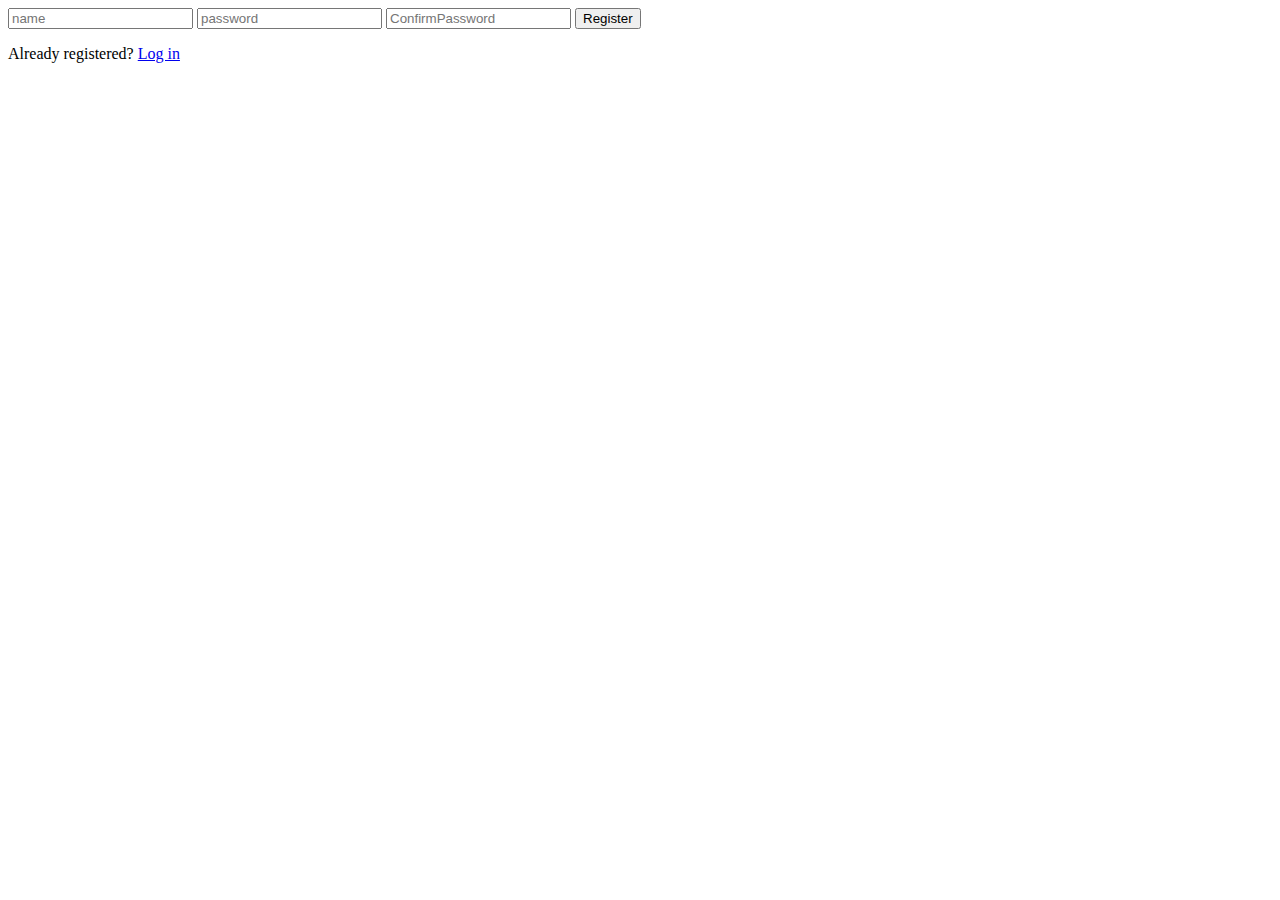
==== src/main/resources/templates/index.html @ 597c5e55 "Added to git" ====
<!DOCTYPE html>
<html xmlns:th="http://www.w3.org/1999/xhtml">
<head th:replace="fragment/header :: head">
    <title>User Registration</title>
</head>
<body>
<div class="login-page">
    <div class="form">
        <form class="register-form">
            <input type="text" placeholder="name"/>
            <input type="password" placeholder="password"/>
            <input type="password" placeholder="ConfirmPassword"/>
            <button>Register</button>
            <p class="message">Already registered? <a href="#">Log in</a></p>
        </form>

    </div>
</div>
</body>
</html>
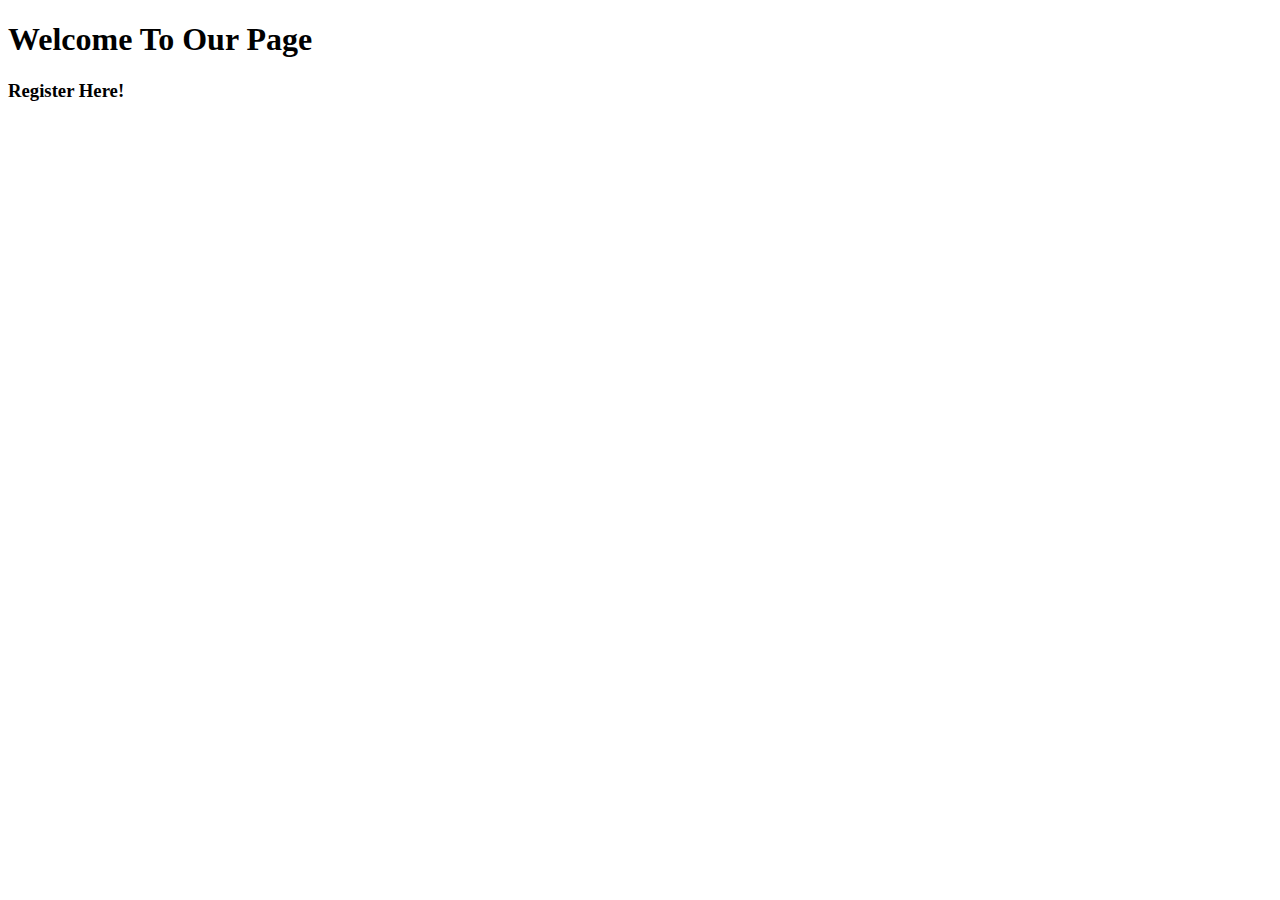
==== commit 5433f7ac: "Added registerController and html" ====
--- a/src/main/resources/templates/index.html
+++ b/src/main/resources/templates/index.html
@@ -1,20 +1,20 @@
 <!DOCTYPE html>
 <html xmlns:th="http://www.w3.org/1999/xhtml">
 <head th:replace="fragment/header :: head">
-    <title>User Registration</title>
+    <link rel="preconnect" href="https://fonts.gstatic.com">
+    <link href="https://fonts.googleapis.com/css2?family=Patrick+Hand&display=swap" rel="stylesheet">
+    <link href="/fontawesome/css/all.css" rel="stylesheet">
+    <title>home</title>
 </head>
 <body>
-<div class="login-page">
-    <div class="form">
-        <form class="register-form">
-            <input type="text" placeholder="name"/>
-            <input type="password" placeholder="password"/>
-            <input type="password" placeholder="ConfirmPassword"/>
-            <button>Register</button>
-            <p class="message">Already registered? <a href="#">Log in</a></p>
-        </form>
+<div class="welcome-page-container">
+    <div>
+        <h1 class="welcome-title">Welcome To Our Page</h1>
+    </div>
+    <div>
+        <h3 class="register-title"><a th:href="@{/register}"></a>Register Here!</h3>
+    </div>
 
-    </div>
 </div>
 </body>
 </html>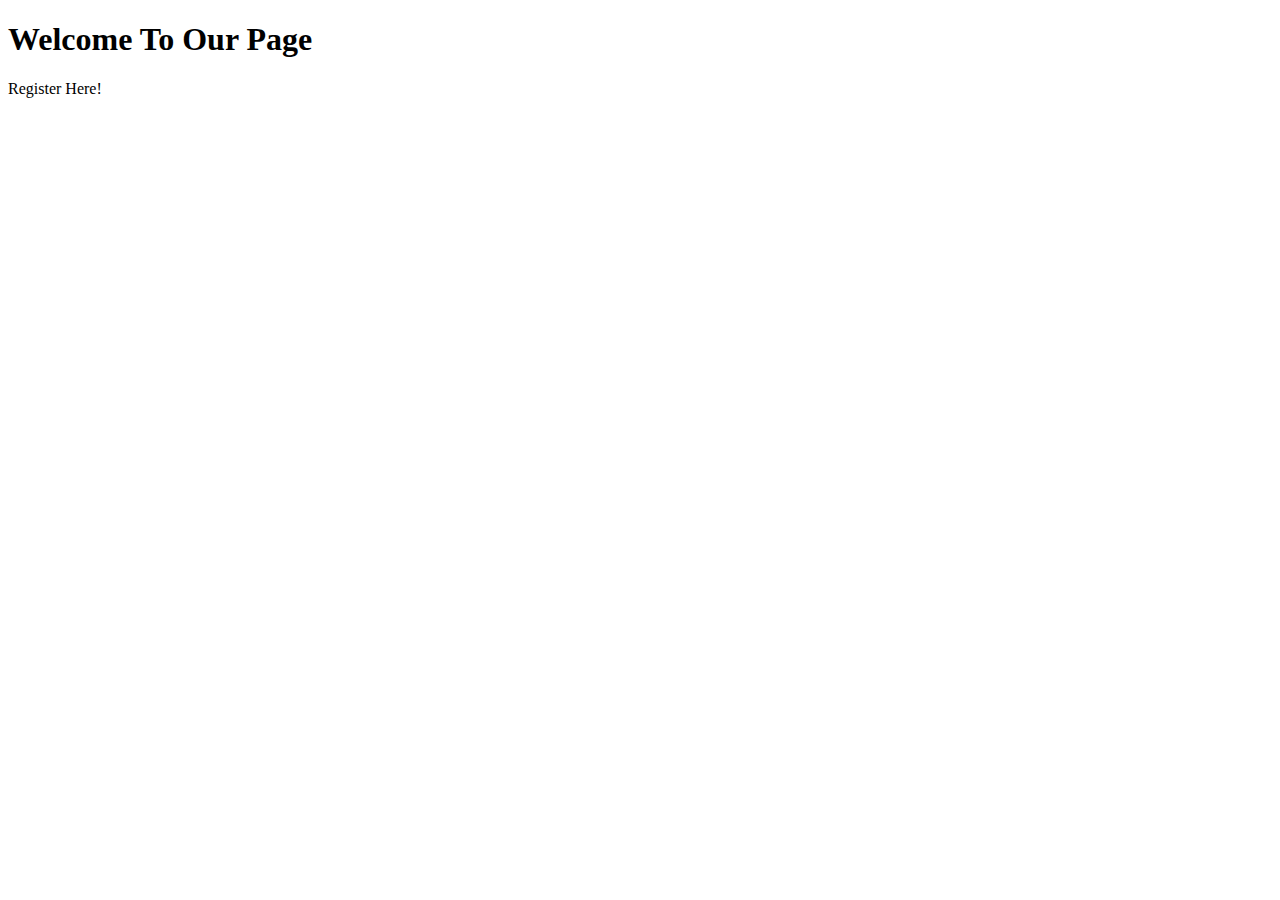
==== commit 78a77bb0: "fixed redirect page" ====
--- a/src/main/resources/templates/index.html
+++ b/src/main/resources/templates/index.html
@@ -12,7 +12,7 @@
         <h1 class="welcome-title">Welcome To Our Page</h1>
     </div>
     <div>
-        <h3 class="register-title"><a th:href="@{/register}"></a>Register Here!</h3>
+       <a th:href="@{/register}"  class="register-title">Register Here!</a>
     </div>
 
 </div>
